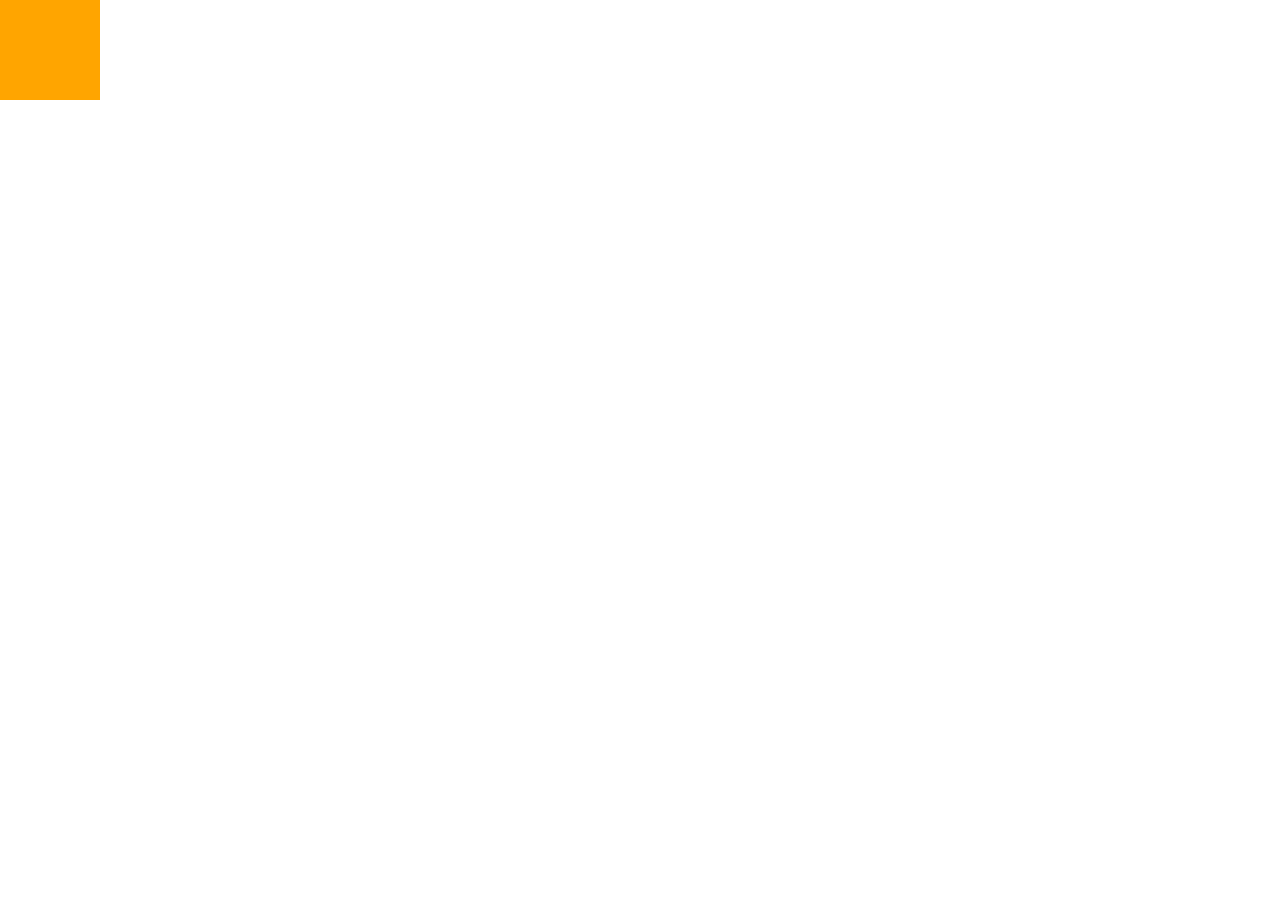
==== Lect-04/index.html @ 3692df69 "add some files" ====
<!DOCTYPE html>
<html lang="en">
<head>
    <meta charset="UTF-8">
    <meta name="viewport" content="width=device-width, initial-scale=1.0">
    <title>Document</title>
    <link rel="stylesheet" href="style.css">
</head>
<body>
    <div id="lion"></div>
    
</body>
</html>
---- Lect-04/style.css ----
*{
    margin: 0;
    padding: 0;
    box-sizing: border-box;
}

#lion{
    height: 100px;
    width: 100px;
    background-color: orange;
}
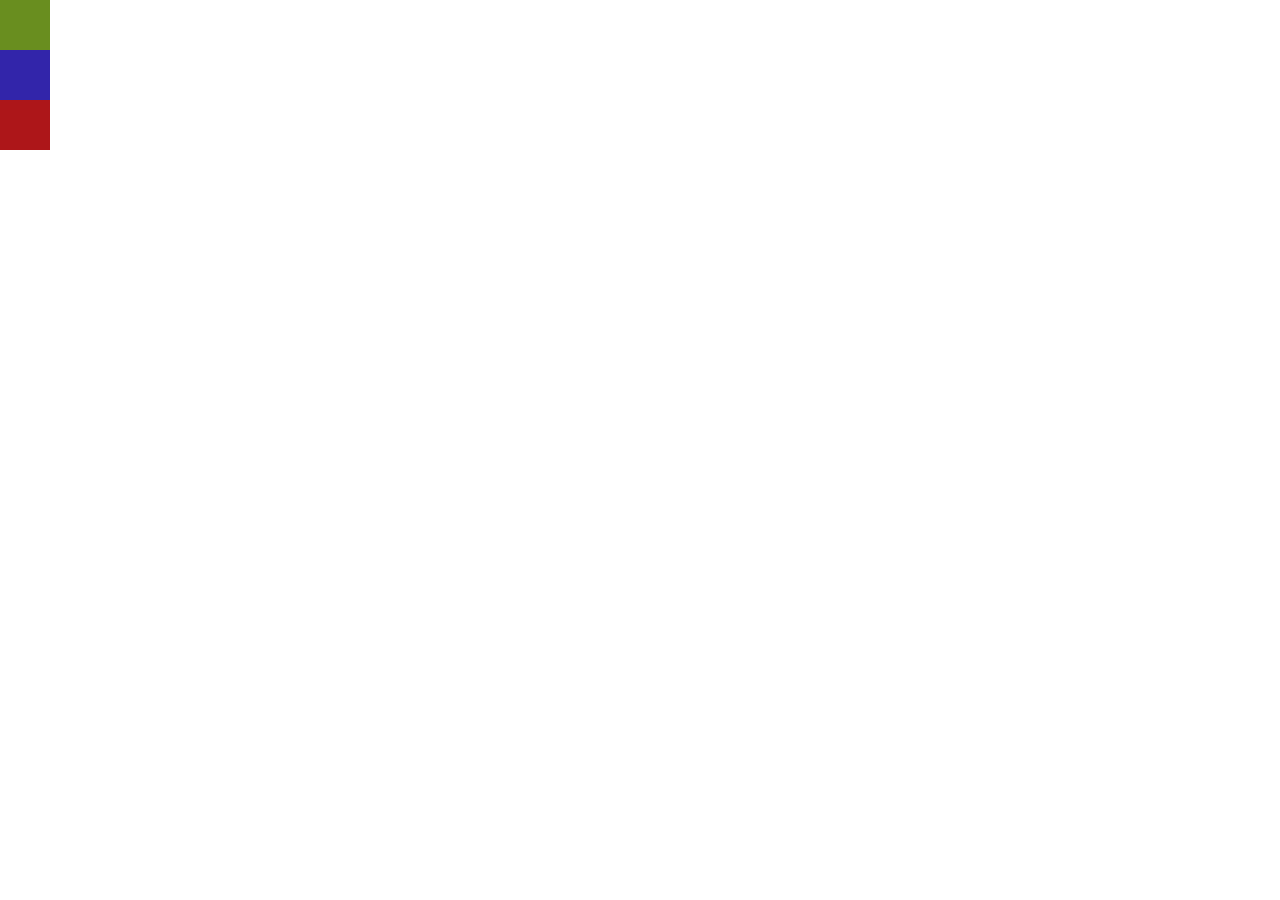
==== commit db68b5fa: "final phase of lect-4" ====
--- a/Lect-04/index.html
+++ b/Lect-04/index.html
@@ -7,7 +7,8 @@
     <link rel="stylesheet" href="style.css">
 </head>
 <body>
-    <div id="lion"></div>
-    
+    <div id="yellow"></div>
+    <div id="green"></div>
+    <div id="red"></div>
 </body>
 </html>
--- a/Lect-04/style.css
+++ b/Lect-04/style.css
@@ -4,8 +4,21 @@
     box-sizing: border-box;
 }
 
-#lion{
-    height: 100px;
-    width: 100px;
-    background-color: orange;
+#yellow{
+    width: 50px;
+    height: 50px;
+    background-color: rgb(105, 142, 31);
+}
+
+#green{
+    position: relative;
+    width: 50px;
+    height: 50px;
+    background-color: rgb(50, 37, 170);
+}
+
+#red{
+    width: 50px;
+    height: 50px;
+    background-color: rgb(173, 22, 25);
 }
